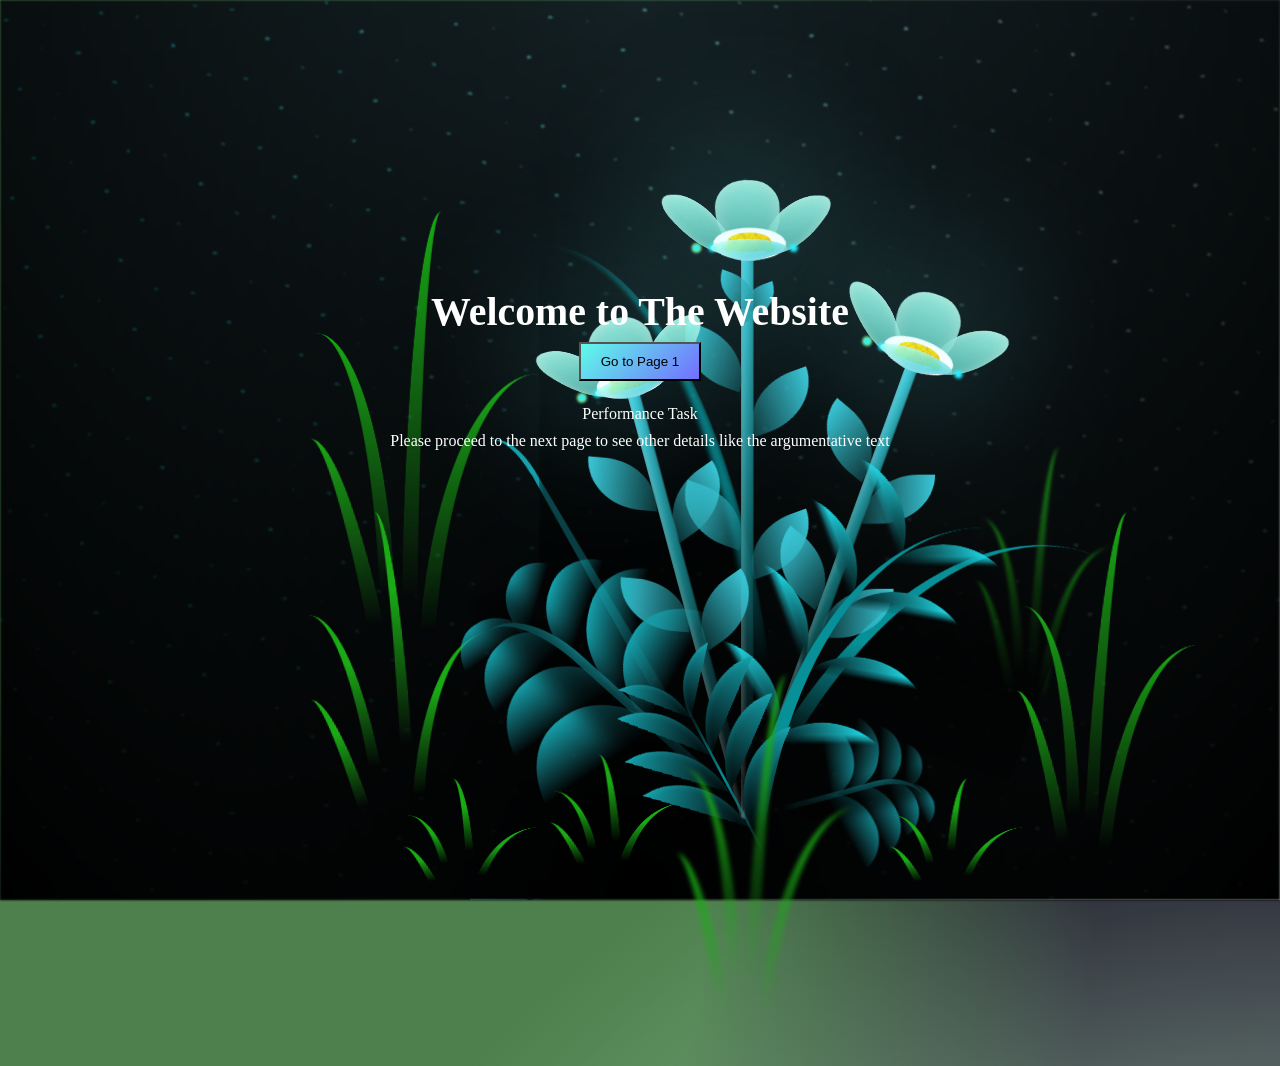
==== index.html @ 87267457 "Add files via upload" ====
<!DOCTYPE html>
<head>
    <title> Test 1 </title>
    <link rel="stylesheet" href="CSS FILE FOR Main Page (first).css">

    <link rel="stylesheet" href="Flower.css">
    <script src="Flower.js" defer></script>

    
    <a href="Test 1(Page 1).html" class="button">Go to Page</a>

    <style>
        body{
            background:
  radial-gradient(circle at 100% 100%, #9cc4a5 20%, transparent 70%),
    radial-gradient(circle at 0% 0%, #4d804d 45%, transparent 70%),
  linear-gradient(135deg, #0a0a0f 0%, #1a0a2e 100%);
        }
        
        
    </style>
</head>
<body> 
    class="not-loaded">
  <div class="night"></div>
  <div class="flowers">
    <div class="flower flower--1">
      <div class="flower__leafs flower__leafs--1">
        <div class="flower__leaf flower__leaf--1"></div>
        <div class="flower__leaf flower__leaf--2"></div>
        <div class="flower__leaf flower__leaf--3"></div>
        <div class="flower__leaf flower__leaf--4"></div>
        <div class="flower__white-circle"></div>

        <div class="flower__light flower__light--1"></div>
        <div class="flower__light flower__light--2"></div>
        <div class="flower__light flower__light--3"></div>
        <div class="flower__light flower__light--4"></div>
        <div class="flower__light flower__light--5"></div>
        <div class="flower__light flower__light--6"></div>
        <div class="flower__light flower__light--7"></div>
        <div class="flower__light flower__light--8"></div>

      </div>
      <div class="flower__line">
        <div class="flower__line__leaf flower__line__leaf--1"></div>
        <div class="flower__line__leaf flower__line__leaf--2"></div>
        <div class="flower__line__leaf flower__line__leaf--3"></div>
        <div class="flower__line__leaf flower__line__leaf--4"></div>
        <div class="flower__line__leaf flower__line__leaf--5"></div>
        <div class="flower__line__leaf flower__line__leaf--6"></div>
      </div>
    </div>

    <div class="flower flower--2">
      <div class="flower__leafs flower__leafs--2">
        <div class="flower__leaf flower__leaf--1"></div>
        <div class="flower__leaf flower__leaf--2"></div>
        <div class="flower__leaf flower__leaf--3"></div>
        <div class="flower__leaf flower__leaf--4"></div>
        <div class="flower__white-circle"></div>

        <div class="flower__light flower__light--1"></div>
        <div class="flower__light flower__light--2"></div>
        <div class="flower__light flower__light--3"></div>
        <div class="flower__light flower__light--4"></div>
        <div class="flower__light flower__light--5"></div>
        <div class="flower__light flower__light--6"></div>
        <div class="flower__light flower__light--7"></div>
        <div class="flower__light flower__light--8"></div>

      </div>
      <div class="flower__line">
        <div class="flower__line__leaf flower__line__leaf--1"></div>
        <div class="flower__line__leaf flower__line__leaf--2"></div>
        <div class="flower__line__leaf flower__line__leaf--3"></div>
        <div class="flower__line__leaf flower__line__leaf--4"></div>
      </div>
    </div>

    <div class="flower flower--3">
      <div class="flower__leafs flower__leafs--3">
        <div class="flower__leaf flower__leaf--1"></div>
        <div class="flower__leaf flower__leaf--2"></div>
        <div class="flower__leaf flower__leaf--3"></div>
        <div class="flower__leaf flower__leaf--4"></div>
        <div class="flower__white-circle"></div>

        <div class="flower__light flower__light--1"></div>
        <div class="flower__light flower__light--2"></div>
        <div class="flower__light flower__light--3"></div>
        <div class="flower__light flower__light--4"></div>
        <div class="flower__light flower__light--5"></div>
        <div class="flower__light flower__light--6"></div>
        <div class="flower__light flower__light--7"></div>
        <div class="flower__light flower__light--8"></div>

      </div>
      <div class="flower__line">
        <div class="flower__line__leaf flower__line__leaf--1"></div>
        <div class="flower__line__leaf flower__line__leaf--2"></div>
        <div class="flower__line__leaf flower__line__leaf--3"></div>
        <div class="flower__line__leaf flower__line__leaf--4"></div>
      </div>
    </div>

    <div class="grow-ans" style="--d:1.2s">
      <div class="flower__g-long">
        <div class="flower__g-long__top"></div>
        <div class="flower__g-long__bottom"></div>
      </div>
    </div>

    <div class="growing-grass">
      <div class="flower__grass flower__grass--1">
        <div class="flower__grass--top"></div>
        <div class="flower__grass--bottom"></div>
        <div class="flower__grass__leaf flower__grass__leaf--1"></div>
        <div class="flower__grass__leaf flower__grass__leaf--2"></div>
        <div class="flower__grass__leaf flower__grass__leaf--3"></div>
        <div class="flower__grass__leaf flower__grass__leaf--4"></div>
        <div class="flower__grass__leaf flower__grass__leaf--5"></div>
        <div class="flower__grass__leaf flower__grass__leaf--6"></div>
        <div class="flower__grass__leaf flower__grass__leaf--7"></div>
        <div class="flower__grass__leaf flower__grass__leaf--8"></div>
        <div class="flower__grass__overlay"></div>
      </div>
    </div>

    <div class="growing-grass">
      <div class="flower__grass flower__grass--2">
        <div class="flower__grass--top"></div>
        <div class="flower__grass--bottom"></div>
        <div class="flower__grass__leaf flower__grass__leaf--1"></div>
        <div class="flower__grass__leaf flower__grass__leaf--2"></div>
        <div class="flower__grass__leaf flower__grass__leaf--3"></div>
        <div class="flower__grass__leaf flower__grass__leaf--4"></div>
        <div class="flower__grass__leaf flower__grass__leaf--5"></div>
        <div class="flower__grass__leaf flower__grass__leaf--6"></div>
        <div class="flower__grass__leaf flower__grass__leaf--7"></div>
        <div class="flower__grass__leaf flower__grass__leaf--8"></div>
        <div class="flower__grass__overlay"></div>
      </div>
    </div>

    <div class="grow-ans" style="--d:2.4s">
      <div class="flower__g-right flower__g-right--1">
        <div class="leaf"></div>
      </div>
    </div>

    <div class="grow-ans" style="--d:2.8s">
      <div class="flower__g-right flower__g-right--2">
        <div class="leaf"></div>
      </div>
    </div>

    <div class="grow-ans" style="--d:2.8s">
      <div class="flower__g-front">
        <div class="flower__g-front__leaf-wrapper flower__g-front__leaf-wrapper--1">
          <div class="flower__g-front__leaf"></div>
        </div>
        <div class="flower__g-front__leaf-wrapper flower__g-front__leaf-wrapper--2">
          <div class="flower__g-front__leaf"></div>
        </div>
        <div class="flower__g-front__leaf-wrapper flower__g-front__leaf-wrapper--3">
          <div class="flower__g-front__leaf"></div>
        </div>
        <div class="flower__g-front__leaf-wrapper flower__g-front__leaf-wrapper--4">
          <div class="flower__g-front__leaf"></div>
        </div>
        <div class="flower__g-front__leaf-wrapper flower__g-front__leaf-wrapper--5">
          <div class="flower__g-front__leaf"></div>
        </div>
        <div class="flower__g-front__leaf-wrapper flower__g-front__leaf-wrapper--6">
          <div class="flower__g-front__leaf"></div>
        </div>
        <div class="flower__g-front__leaf-wrapper flower__g-front__leaf-wrapper--7">
          <div class="flower__g-front__leaf"></div>
        </div>
        <div class="flower__g-front__leaf-wrapper flower__g-front__leaf-wrapper--8">
          <div class="flower__g-front__leaf"></div>
        </div>
        <div class="flower__g-front__line"></div>
      </div>
    </div>

    <div class="grow-ans" style="--d:3.2s">
      <div class="flower__g-fr">
        <div class="leaf"></div>
        <div class="flower__g-fr__leaf flower__g-fr__leaf--1"></div>
        <div class="flower__g-fr__leaf flower__g-fr__leaf--2"></div>
        <div class="flower__g-fr__leaf flower__g-fr__leaf--3"></div>
        <div class="flower__g-fr__leaf flower__g-fr__leaf--4"></div>
        <div class="flower__g-fr__leaf flower__g-fr__leaf--5"></div>
        <div class="flower__g-fr__leaf flower__g-fr__leaf--6"></div>
        <div class="flower__g-fr__leaf flower__g-fr__leaf--7"></div>
        <div class="flower__g-fr__leaf flower__g-fr__leaf--8"></div>
      </div>
    </div>

    <div class="long-g long-g--0">
      <div class="grow-ans" style="--d:3s">
        <div class="leaf leaf--0"></div>
      </div>
      <div class="grow-ans" style="--d:2.2s">
        <div class="leaf leaf--1"></div>
      </div>
      <div class="grow-ans" style="--d:3.4s">
        <div class="leaf leaf--2"></div>
      </div>
      <div class="grow-ans" style="--d:3.6s">
        <div class="leaf leaf--3"></div>
      </div>
    </div>

    <div class="long-g long-g--1">
      <div class="grow-ans" style="--d:3.6s">
        <div class="leaf leaf--0"></div>
      </div>
      <div class="grow-ans" style="--d:3.8s">
        <div class="leaf leaf--1"></div>
      </div>
      <div class="grow-ans" style="--d:4s">
        <div class="leaf leaf--2"></div>
      </div>
      <div class="grow-ans" style="--d:4.2s">
        <div class="leaf leaf--3"></div>
      </div>
    </div>

    <div class="long-g long-g--2">
      <div class="grow-ans" style="--d:4s">
        <div class="leaf leaf--0"></div>
      </div>
      <div class="grow-ans" style="--d:4.2s">
        <div class="leaf leaf--1"></div>
      </div>
      <div class="grow-ans" style="--d:4.4s">
        <div class="leaf leaf--2"></div>
      </div>
      <div class="grow-ans" style="--d:4.6s">
        <div class="leaf leaf--3"></div>
      </div>
    </div>

    <div class="long-g long-g--3">
      <div class="grow-ans" style="--d:4s">
        <div class="leaf leaf--0"></div>
      </div>
      <div class="grow-ans" style="--d:4.2s">
        <div class="leaf leaf--1"></div>
      </div>
      <div class="grow-ans" style="--d:3s">
        <div class="leaf leaf--2"></div>
      </div>
      <div class="grow-ans" style="--d:3.6s">
        <div class="leaf leaf--3"></div>
      </div>
    </div>

    <div class="long-g long-g--4">
      <div class="grow-ans" style="--d:4s">
        <div class="leaf leaf--0"></div>
      </div>
      <div class="grow-ans" style="--d:4.2s">
        <div class="leaf leaf--1"></div>
      </div>
      <div class="grow-ans" style="--d:3s">
        <div class="leaf leaf--2"></div>
      </div>
      <div class="grow-ans" style="--d:3.6s">
        <div class="leaf leaf--3"></div>
      </div>
    </div>

    <div class="long-g long-g--5">
      <div class="grow-ans" style="--d:4s">
        <div class="leaf leaf--0"></div>
      </div>
      <div class="grow-ans" style="--d:4.2s">
        <div class="leaf leaf--1"></div>
      </div>
      <div class="grow-ans" style="--d:3s">
        <div class="leaf leaf--2"></div>
      </div>
      <div class="grow-ans" style="--d:3.6s">
        <div class="leaf leaf--3"></div>
      </div>
    </div>

    <div class="long-g long-g--6">
      <div class="grow-ans" style="--d:4.2s">
        <div class="leaf leaf--0"></div>
      </div>
      <div class="grow-ans" style="--d:4.4s">
        <div class="leaf leaf--1"></div>
      </div>
      <div class="grow-ans" style="--d:4.6s">
        <div class="leaf leaf--2"></div>
      </div>
      <div class="grow-ans" style="--d:4.8s">
        <div class="leaf leaf--3"></div>
      </div>
    </div>

    <div class="long-g long-g--7">
      <div class="grow-ans" style="--d:3s">
        <div class="leaf leaf--0"></div>
      </div>
      <div class="grow-ans" style="--d:3.2s">
        <div class="leaf leaf--1"></div>
      </div>
      <div class="grow-ans" style="--d:3.5s">
        <div class="leaf leaf--2"></div>
      </div>
      <div class="grow-ans" style="--d:3.6s">
        <div class="leaf leaf--3"></div>
      </div>
    </div>
  </div>
    
    <div class="fade-in-element1">
        <h5> Welcome to The Website </h5>
  
</div>

    <button class="button welcome-button" onclick="window.location.href='Test 1(Page 1).html';">Go to Page 1</button>
        <h7 class="heading2" ><p></p>Performance Task</h7>
        <h7 class="heading3" ><p> Please proceed to the next page to see other
          details like the argumentative text
        </p></h7>
    

</body>
</html>
---- CSS FILE FOR Main Page (first).css ----
.button{
        position: absolute;
        top: 1000%;
        right: 5.4%;

        animation: fadeup 1s ease-out forwards;

        
}

.button {
  background: linear-gradient(135deg, #5efce8 0%, #736efe 100%);
  position: relative;
  overflow: visible;
  transition: all 0.3s ease;
}

.button::before,
.button::after {
  content: '';
  position: absolute;
  top: 50%;
  left: 50%;
  width: 100%;
  height: 100%;
  border: 3px solid #5efce8;
  border-radius: 8px;
  transform: translate(-50%, -50%);
  opacity: 0;
}

.button:hover {
  transform: scale(1.05);
  box-shadow: 
    0 0 25px rgba(115, 110, 254, 0.6),
    0 0 45px rgba(94, 252, 232, 0.4);
}

.button:hover::before {
  animation: ring-expand 1.5s ease-out infinite;
}

.button:hover::after {
  animation: ring-expand 1.5s ease-out 0.5s infinite;
}

@keyframes ring-expand {
  0% {
    transform: translate(-50%, -50%) scale(1);
    opacity: 0.8;
  }
  100% {
    transform: translate(-50%, -50%) scale(1.6);
    opacity: 0;
  }
}

@keyframes fadeup {
        from {
                opacity: 0;
                transform: translateY(20px);
        }
        to {
                opacity: 1;
                transform: translateY(0);
        }
}

        
        to {
                opacity: 1;

}




.fade-in-element1{
        color: white;

        position: absolute;
        top: 32%;
        left: 0;
        right: 0;
        width: max-content;
        margin: 0 auto;
        font-size: xxx-large;

}



.fade-in-element1{
        animation: fadeup 1s ease-out forwards;
}

@keyframes fadeup {
        from {
                opacity: 0;
                transform: translateY(20px);
        }
        to {
                opacity: 1;
                transform: translateY(0);
        }
}

        
        to {
                opacity: 1;
        }





.heading2{
        color: white;
       position: absolute;
        top: 45%;
        left: 0;
        right: 0;
        width: max-content;
        margin: 0 auto;
 

        animation: fadeup 1s ease-out forwards;
}

@keyframes fadeup {
        from {
                opacity: 0;
                transform: translateY(20px);
        }
        to {
                opacity: 1;
                transform: translateY(0);
        }
}

        
        to {
                opacity: 1;
}

.welcome-button{
        position: absolute;
        top: 38%;
        left: 0;
        right: 0;
        width: max-content;
        margin: 0 auto;
        padding: 10px 20px;
}

.heading3{
        color: white;
       position: absolute;
        top: 48%;
        left: 0;
        right: 0;
        width: max-content;
        margin: 0 auto;
 

        animation: fadeup 1s ease-out forwards;
}

@keyframes fadeup {
        from {
                opacity: 0;
                transform: translateY(20px);
        }
        to {
                opacity: 1;
                transform: translateY(0);
        }
}

        
        to {
                opacity: 1;
}
---- Flower.css ----
﻿*,
*::after,
*::before {
  padding: 0;
  margin: 0;
  box-sizing: border-box;
}

:root {
  --dark-color: #000;
}

body {
  display: flex;
  align-items: flex-end;
  justify-content: center;
  min-height: 100vh;
  background-color: var(--dark-color);
  overflow: hidden;
  perspective: 1000px;
}

.night {
  position: fixed;
  left: 50%;
  top: 0;
  transform: translateX(-50%);
  width: 100%;
  height: 100%;
  filter: blur(0.1vmin);
  background-image: radial-gradient(ellipse at top, transparent 0%, var(--dark-color)), radial-gradient(ellipse at bottom, var(--dark-color), rgba(145, 233, 255, 0.2)), repeating-linear-gradient(220deg, rgb(0, 0, 0) 0px, rgb(0, 0, 0) 19px, transparent 19px, transparent 22px), repeating-linear-gradient(189deg, rgb(0, 0, 0) 0px, rgb(0, 0, 0) 19px, transparent 19px, transparent 22px), repeating-linear-gradient(148deg, rgb(0, 0, 0) 0px, rgb(0, 0, 0) 19px, transparent 19px, transparent 22px), linear-gradient(90deg, rgb(0, 255, 250), rgb(240, 240, 240));
}

.flowers {
  position: relative;
  transform: scale(0.9);
}

.flower {
  position: absolute;
  bottom: 10vmin;
  transform-origin: bottom center;
  z-index: 10;
  --fl-speed: 0.8s;
}
.flower--1 {
  animation: moving-flower-1 4s linear infinite;
}
.flower--1 .flower__line {
  height: 70vmin;
  animation-delay: 0.3s;
}
.flower--1 .flower__line__leaf--1 {
  animation: blooming-leaf-right var(--fl-speed) 1.6s backwards;
}
.flower--1 .flower__line__leaf--2 {
  animation: blooming-leaf-right var(--fl-speed) 1.4s backwards;
}
.flower--1 .flower__line__leaf--3 {
  animation: blooming-leaf-left var(--fl-speed) 1.2s backwards;
}
.flower--1 .flower__line__leaf--4 {
  animation: blooming-leaf-left var(--fl-speed) 1s backwards;
}
.flower--1 .flower__line__leaf--5 {
  animation: blooming-leaf-right var(--fl-speed) 1.8s backwards;
}
.flower--1 .flower__line__leaf--6 {
  animation: blooming-leaf-left var(--fl-speed) 2s backwards;
}
.flower--2 {
  left: 50%;
  transform: rotate(20deg);
  animation: moving-flower-2 4s linear infinite;
}
.flower--2 .flower__line {
  height: 60vmin;
  animation-delay: 0.6s;
}
.flower--2 .flower__line__leaf--1 {
  animation: blooming-leaf-right var(--fl-speed) 1.9s backwards;
}
.flower--2 .flower__line__leaf--2 {
  animation: blooming-leaf-right var(--fl-speed) 1.7s backwards;
}
.flower--2 .flower__line__leaf--3 {
  animation: blooming-leaf-left var(--fl-speed) 1.5s backwards;
}
.flower--2 .flower__line__leaf--4 {
  animation: blooming-leaf-left var(--fl-speed) 1.3s backwards;
}
.flower--3 {
  left: 50%;
  transform: rotate(-15deg);
  animation: moving-flower-3 4s linear infinite;
}
.flower--3 .flower__line {
  animation-delay: 0.9s;
}
.flower--3 .flower__line__leaf--1 {
  animation: blooming-leaf-right var(--fl-speed) 2.5s backwards;
}
.flower--3 .flower__line__leaf--2 {
  animation: blooming-leaf-right var(--fl-speed) 2.3s backwards;
}
.flower--3 .flower__line__leaf--3 {
  animation: blooming-leaf-left var(--fl-speed) 2.1s backwards;
}
.flower--3 .flower__line__leaf--4 {
  animation: blooming-leaf-left var(--fl-speed) 1.9s backwards;
}
.flower__leafs {
  position: relative;
  animation: blooming-flower 2s backwards;
}
.flower__leafs--1 {
  animation-delay: 1.1s;
}
.flower__leafs--2 {
  animation-delay: 1.4s;
}
.flower__leafs--3 {
  animation-delay: 1.7s;
}
.flower__leafs::after {
  content: "";
  position: absolute;
  left: 0;
  top: 0;
  transform: translate(-50%, -100%);
  width: 8vmin;
  height: 8vmin;
  background-color: #6bf0ff;
  filter: blur(10vmin);
}
.flower__leaf {
  position: absolute;
  bottom: 0;
  left: 50%;
  width: 8vmin;
  height: 11vmin;
  border-radius: 51% 49% 47% 53%/44% 45% 55% 69%;
  background-color: #a7ffee;
  background-image: linear-gradient(to top, #54b8aa, #a7ffee);
  transform-origin: bottom center;
  opacity: 0.9;
  box-shadow: inset 0 0 2vmin rgba(255, 255, 255, 0.5);
}
.flower__leaf--1 {
  transform: translate(-10%, 1%) rotateY(40deg) rotateX(-50deg);
}
.flower__leaf--2 {
  transform: translate(-50%, -4%) rotateX(40deg);
}
.flower__leaf--3 {
  transform: translate(-90%, 0%) rotateY(45deg) rotateX(50deg);
}
.flower__leaf--4 {
  width: 8vmin;
  height: 8vmin;
  transform-origin: bottom left;
  border-radius: 4vmin 10vmin 4vmin 4vmin;
  transform: translate(-0%, 18%) rotateX(70deg) rotate(-43deg);
  background-image: linear-gradient(to top, #39c6d6, #a7ffee);
  z-index: 1;
  opacity: 0.8;
}
.flower__white-circle {
  position: absolute;
  left: -3.5vmin;
  top: -3vmin;
  width: 9vmin;
  height: 4vmin;
  border-radius: 50%;
  background-color: #fff;
}
.flower__white-circle::after {
  content: "";
  position: absolute;
  left: 50%;
  top: 45%;
  transform: translate(-50%, -50%);
  width: 60%;
  height: 60%;
  border-radius: inherit;
  background-image: repeating-linear-gradient(135deg, rgba(0, 0, 0, 0.03) 0px, rgba(0, 0, 0, 0.03) 1px, transparent 1px, transparent 12px), repeating-linear-gradient(45deg, rgba(0, 0, 0, 0.03) 0px, rgba(0, 0, 0, 0.03) 1px, transparent 1px, transparent 12px), repeating-linear-gradient(67.5deg, rgba(0, 0, 0, 0.03) 0px, rgba(0, 0, 0, 0.03) 1px, transparent 1px, transparent 12px), repeating-linear-gradient(135deg, rgba(0, 0, 0, 0.03) 0px, rgba(0, 0, 0, 0.03) 1px, transparent 1px, transparent 12px), repeating-linear-gradient(45deg, rgba(0, 0, 0, 0.03) 0px, rgba(0, 0, 0, 0.03) 1px, transparent 1px, transparent 12px), repeating-linear-gradient(112.5deg, rgba(0, 0, 0, 0.03) 0px, rgba(0, 0, 0, 0.03) 1px, transparent 1px, transparent 12px), repeating-linear-gradient(112.5deg, rgba(0, 0, 0, 0.03) 0px, rgba(0, 0, 0, 0.03) 1px, transparent 1px, transparent 12px), repeating-linear-gradient(45deg, rgba(0, 0, 0, 0.03) 0px, rgba(0, 0, 0, 0.03) 1px, transparent 1px, transparent 12px), repeating-linear-gradient(22.5deg, rgba(0, 0, 0, 0.03) 0px, rgba(0, 0, 0, 0.03) 1px, transparent 1px, transparent 12px), repeating-linear-gradient(45deg, rgba(0, 0, 0, 0.03) 0px, rgba(0, 0, 0, 0.03) 1px, transparent 1px, transparent 12px), repeating-linear-gradient(22.5deg, rgba(0, 0, 0, 0.03) 0px, rgba(0, 0, 0, 0.03) 1px, transparent 1px, transparent 12px), repeating-linear-gradient(135deg, rgba(0, 0, 0, 0.03) 0px, rgba(0, 0, 0, 0.03) 1px, transparent 1px, transparent 12px), repeating-linear-gradient(157.5deg, rgba(0, 0, 0, 0.03) 0px, rgba(0, 0, 0, 0.03) 1px, transparent 1px, transparent 12px), repeating-linear-gradient(67.5deg, rgba(0, 0, 0, 0.03) 0px, rgba(0, 0, 0, 0.03) 1px, transparent 1px, transparent 12px), repeating-linear-gradient(67.5deg, rgba(0, 0, 0, 0.03) 0px, rgba(0, 0, 0, 0.03) 1px, transparent 1px, transparent 12px), linear-gradient(90deg, rgb(255, 235, 18), rgb(255, 206, 0));
}
.flower__line {
  height: 55vmin;
  width: 1.5vmin;
  background-image: linear-gradient(to left, rgba(0, 0, 0, 0.2), transparent, rgba(255, 255, 255, 0.2)), linear-gradient(to top, transparent 10%, #14757a, #39c6d6);
  box-shadow: inset 0 0 2px rgba(0, 0, 0, 0.5);
  animation: grow-flower-tree 4s backwards;
}
.flower__line__leaf {
  --w: 7vmin;
  --h: calc(var(--w) + 2vmin);
  position: absolute;
  top: 20%;
  left: 90%;
  width: var(--w);
  height: var(--h);
  border-top-right-radius: var(--h);
  border-bottom-left-radius: var(--h);
  background-image: linear-gradient(to top, rgba(20, 117, 122, 0.4), #39c6d6);
}
.flower__line__leaf--1 {
  transform: rotate(70deg) rotateY(30deg);
}
.flower__line__leaf--2 {
  top: 45%;
  transform: rotate(70deg) rotateY(30deg);
}
.flower__line__leaf--3, .flower__line__leaf--4, .flower__line__leaf--6 {
  border-top-right-radius: 0;
  border-bottom-left-radius: 0;
  border-top-left-radius: var(--h);
  border-bottom-right-radius: var(--h);
  left: -460%;
  top: 12%;
  transform: rotate(-70deg) rotateY(30deg);
}
.flower__line__leaf--4 {
  top: 40%;
}
.flower__line__leaf--5 {
  top: 0;
  transform-origin: left;
  transform: rotate(70deg) rotateY(30deg) scale(0.6);
}
.flower__line__leaf--6 {
  top: -2%;
  left: -450%;
  transform-origin: right;
  transform: rotate(-70deg) rotateY(30deg) scale(0.6);
}
.flower__light {
  position: absolute;
  bottom: 0vmin;
  width: 1vmin;
  height: 1vmin;
  background-color: rgb(255, 251, 0);
  border-radius: 50%;
  filter: blur(0.2vmin);
  animation: light-ans 4s linear infinite backwards;
}
.flower__light:nth-child(odd) {
  background-color: #23f0ff;
}
.flower__light--1 {
  left: -2vmin;
  animation-delay: 1s;
}
.flower__light--2 {
  left: 3vmin;
  animation-delay: 0.5s;
}
.flower__light--3 {
  left: -6vmin;
  animation-delay: 0.3s;
}
.flower__light--4 {
  left: 6vmin;
  animation-delay: 0.9s;
}
.flower__light--5 {
  left: -1vmin;
  animation-delay: 1.5s;
}
.flower__light--6 {
  left: -4vmin;
  animation-delay: 3s;
}
.flower__light--7 {
  left: 3vmin;
  animation-delay: 2s;
}
.flower__light--8 {
  left: -6vmin;
  animation-delay: 3.5s;
}
.flower__grass {
  --c: #159faa;
  --line-w: 1.5vmin;
  position: absolute;
  bottom: 12vmin;
  left: -7vmin;
  display: flex;
  flex-direction: column;
  align-items: flex-end;
  z-index: 20;
  transform-origin: bottom center;
  transform: rotate(-48deg) rotateY(40deg);
}
.flower__grass--1 {
  animation: moving-grass 2s linear infinite;
}
.flower__grass--2 {
  left: 2vmin;
  bottom: 10vmin;
  transform: scale(0.5) rotate(75deg) rotateX(10deg) rotateY(-200deg);
  opacity: 0.8;
  z-index: 0;
  animation: moving-grass--2 1.5s linear infinite;
}
.flower__grass--top {
  width: 7vmin;
  height: 10vmin;
  border-top-right-radius: 100%;
  border-right: var(--line-w) solid var(--c);
  transform-origin: bottom center;
  transform: rotate(-2deg);
}
.flower__grass--bottom {
  margin-top: -2px;
  width: var(--line-w);
  height: 25vmin;
  background-image: linear-gradient(to top, transparent, var(--c));
}
.flower__grass__leaf {
  --size: 10vmin;
  position: absolute;
  width: calc(var(--size) * 2.1);
  height: var(--size);
  border-top-left-radius: var(--size);
  border-top-right-radius: var(--size);
  background-image: linear-gradient(to top, transparent, transparent 30%, var(--c));
  z-index: 100;
  --speed-leaf: 2s;
}
.flower__grass__leaf--1 {
  top: -6%;
  left: 30%;
  --size: 6vmin;
  transform: rotate(-20deg);
  animation: growing-grass-ans--1 var(--speed-leaf) 2.6s backwards;
}
@keyframes growing-grass-ans--1 {
  0% {
    transform-origin: bottom left;
    transform: rotate(-20deg) scale(0);
  }
}
.flower__grass__leaf--2 {
  top: -5%;
  left: -110%;
  --size: 6vmin;
  transform: rotate(10deg);
  animation: growing-grass-ans--2 var(--speed-leaf) 2.4s linear backwards;
}
@keyframes growing-grass-ans--2 {
  0% {
    transform-origin: bottom right;
    transform: rotate(10deg) scale(0);
  }
}
.flower__grass__leaf--3 {
  top: 5%;
  left: 60%;
  --size: 8vmin;
  transform: rotate(-18deg) rotateX(-20deg);
  animation: growing-grass-ans--3 var(--speed-leaf) 2.2s linear backwards;
}
@keyframes growing-grass-ans--3 {
  0% {
    transform-origin: bottom left;
    transform: rotate(-18deg) rotateX(-20deg) scale(0);
  }
}
.flower__grass__leaf--4 {
  top: 6%;
  left: -135%;
  --size: 8vmin;
  transform: rotate(2deg);
  animation: growing-grass-ans--4 var(--speed-leaf) 2s linear backwards;
}
@keyframes growing-grass-ans--4 {
  0% {
    transform-origin: bottom right;
    transform: rotate(2deg) scale(0);
  }
}
.flower__grass__leaf--5 {
  top: 20%;
  left: 60%;
  --size: 10vmin;
  transform: rotate(-24deg) rotateX(-20deg);
  animation: growing-grass-ans--5 var(--speed-leaf) 1.8s linear backwards;
}
@keyframes growing-grass-ans--5 {
  0% {
    transform-origin: bottom left;
    transform: rotate(-24deg) rotateX(-20deg) scale(0);
  }
}
.flower__grass__leaf--6 {
  top: 22%;
  left: -180%;
  --size: 10vmin;
  transform: rotate(10deg);
  animation: growing-grass-ans--6 var(--speed-leaf) 1.6s linear backwards;
}
@keyframes growing-grass-ans--6 {
  0% {
    transform-origin: bottom right;
    transform: rotate(10deg) scale(0);
  }
}
.flower__grass__leaf--7 {
  top: 39%;
  left: 70%;
  --size: 10vmin;
  transform: rotate(-10deg);
  animation: growing-grass-ans--7 var(--speed-leaf) 1.4s linear backwards;
}
@keyframes growing-grass-ans--7 {
  0% {
    transform-origin: bottom left;
    transform: rotate(-10deg) scale(0);
  }
}
.flower__grass__leaf--8 {
  top: 40%;
  left: -215%;
  --size: 11vmin;
  transform: rotate(10deg);
  animation: growing-grass-ans--8 var(--speed-leaf) 1.2s linear backwards;
}
@keyframes growing-grass-ans--8 {
  0% {
    transform-origin: bottom right;
    transform: rotate(10deg) scale(0);
  }
}
.flower__grass__overlay {
  position: absolute;
  top: -10%;
  right: 0%;
  width: 100%;
  height: 100%;
  background-color: rgba(0, 0, 0, 0.6);
  filter: blur(1.5vmin);
  z-index: 100;
}
.flower__g-long {
  --w: 2vmin;
  --h: 6vmin;
  --c: #159faa;
  position: absolute;
  bottom: 10vmin;
  left: -3vmin;
  transform-origin: bottom center;
  transform: rotate(-30deg) rotateY(-20deg);
  display: flex;
  flex-direction: column;
  align-items: flex-end;
  animation: flower-g-long-ans 3s linear infinite;
}
@keyframes flower-g-long-ans {
  0%, 100% {
    transform: rotate(-30deg) rotateY(-20deg);
  }
  50% {
    transform: rotate(-32deg) rotateY(-20deg);
  }
}
.flower__g-long__top {
  top: calc(var(--h) * -1);
  width: calc(var(--w) + 1vmin);
  height: var(--h);
  border-top-right-radius: 100%;
  border-right: 0.7vmin solid var(--c);
  transform: translate(-0.7vmin, 1vmin);
}
.flower__g-long__bottom {
  width: var(--w);
  height: 50vmin;
  transform-origin: bottom center;
  background-image: linear-gradient(to top, transparent 30%, var(--c));
  box-shadow: inset 0 0 2px rgba(0, 0, 0, 0.5);
  clip-path: polygon(35% 0, 65% 1%, 100% 100%, 0% 100%);
}
.flower__g-right {
  position: absolute;
  bottom: 6vmin;
  left: -2vmin;
  transform-origin: bottom left;
  transform: rotate(20deg);
}
.flower__g-right .leaf {
  width: 30vmin;
  height: 50vmin;
  border-top-left-radius: 100%;
  border-left: 2vmin solid #079097;
  background-image: linear-gradient(to bottom, transparent, var(--dark-color) 60%);
  mask-image: linear-gradient(to top, transparent 30%, #079097 60%);
  -webkit-mask-image: linear-gradient(to top, transparent 30%, #079097 60%);
}
.flower__g-right--1 {
  animation: flower-g-right-ans 2.5s linear infinite;
}
.flower__g-right--2 {
  left: 5vmin;
  transform: rotateY(-180deg);
  animation: flower-g-right-ans--2 3s linear infinite;
}
.flower__g-right--2 .leaf {
  height: 75vmin;
  filter: blur(0.3vmin);
  opacity: 0.8;
}
@keyframes flower-g-right-ans {
  0%, 100% {
    transform: rotate(20deg);
  }
  50% {
    transform: rotate(24deg) rotateX(-20deg);
  }
}
@keyframes flower-g-right-ans--2 {
  0%, 100% {
    transform: rotateY(-180deg) rotate(0deg) rotateX(-20deg);
  }
  50% {
    transform: rotateY(-180deg) rotate(6deg) rotateX(-20deg);
  }
}
.flower__g-front {
  position: absolute;
  bottom: 6vmin;
  left: 2.5vmin;
  z-index: 100;
  transform-origin: bottom center;
  transform: rotate(-28deg) rotateY(30deg) scale(1.04);
  animation: flower__g-front-ans 2s linear infinite;
}
@keyframes flower__g-front-ans {
  0%, 100% {
    transform: rotate(-28deg) rotateY(30deg) scale(1.04);
  }
  50% {
    transform: rotate(-35deg) rotateY(40deg) scale(1.04);
  }
}
.flower__g-front__line {
  width: 0.3vmin;
  height: 20vmin;
  background-image: linear-gradient(to top, transparent, #079097, transparent 100%);
  position: relative;
}
.flower__g-front__leaf-wrapper {
  position: absolute;
  top: 0;
  left: 0;
  transform-origin: bottom left;
  transform: rotate(10deg);
}
.flower__g-front__leaf-wrapper:nth-child(even) {
  left: 0vmin;
  transform: rotateY(-180deg) rotate(5deg);
  animation: flower__g-front__leaf-left-ans 1s ease-in backwards;
}
.flower__g-front__leaf-wrapper:nth-child(odd) {
  animation: flower__g-front__leaf-ans 1s ease-in backwards;
}
.flower__g-front__leaf-wrapper--1 {
  top: -8vmin;
  transform: scale(0.7);
  animation: flower__g-front__leaf-ans 1s 5.5s ease-in backwards !important;
}
.flower__g-front__leaf-wrapper--2 {
  top: -8vmin;
  transform: rotateY(-180deg) scale(0.7) !important;
  animation: flower__g-front__leaf-left-ans-2 1s 4.6s ease-in backwards !important;
}
.flower__g-front__leaf-wrapper--3 {
  top: -3vmin;
  animation: flower__g-front__leaf-ans 1s 4.6s ease-in backwards;
}
.flower__g-front__leaf-wrapper--4 {
  top: -3vmin;
  transform: rotateY(-180deg) scale(0.9) !important;
  animation: flower__g-front__leaf-left-ans-2 1s 4.6s ease-in backwards !important;
}
@keyframes flower__g-front__leaf-left-ans-2 {
  0% {
    transform: rotateY(-180deg) scale(0);
  }
}
.flower__g-front__leaf-wrapper--5, .flower__g-front__leaf-wrapper--6 {
  top: 2vmin;
}
.flower__g-front__leaf-wrapper--7, .flower__g-front__leaf-wrapper--8 {
  top: 6.5vmin;
}
.flower__g-front__leaf-wrapper--2 {
  animation-delay: 5.2s !important;
}
.flower__g-front__leaf-wrapper--3 {
  animation-delay: 4.9s !important;
}
.flower__g-front__leaf-wrapper--5 {
  animation-delay: 4.3s !important;
}
.flower__g-front__leaf-wrapper--6 {
  animation-delay: 4.1s !important;
}
.flower__g-front__leaf-wrapper--7 {
  animation-delay: 3.8s !important;
}
.flower__g-front__leaf-wrapper--8 {
  animation-delay: 3.5s !important;
}
@keyframes flower__g-front__leaf-ans {
  0% {
    transform: rotate(10deg) scale(0);
  }
}
@keyframes flower__g-front__leaf-left-ans {
  0% {
    transform: rotateY(-180deg) rotate(5deg) scale(0);
  }
}
.flower__g-front__leaf {
  width: 10vmin;
  height: 10vmin;
  border-radius: 100% 0% 0% 100%/100% 100% 0% 0%;
  box-shadow: inset 0 2px 1vmin hsla(184, 97%, 58%, 0.2);
  background-image: linear-gradient(to bottom left, transparent, var(--dark-color)), linear-gradient(to bottom right, #159faa 50%, transparent 50%, transparent);
  -webkit-mask-image: linear-gradient(to bottom right, #159faa 50%, transparent 50%, transparent);
  mask-image: linear-gradient(to bottom right, #159faa 50%, transparent 50%, transparent);
}
.flower__g-fr {
  position: absolute;
  bottom: -4vmin;
  left: vmin;
  transform-origin: bottom left;
  z-index: 10;
  animation: flower__g-fr-ans 2s linear infinite;
}
@keyframes flower__g-fr-ans {
  0%, 100% {
    transform: rotate(2deg);
  }
  50% {
    transform: rotate(4deg);
  }
}
.flower__g-fr .leaf {
  width: 30vmin;
  height: 50vmin;
  border-top-left-radius: 100%;
  border-left: 2vmin solid #079097;
  mask-image: linear-gradient(to top, transparent 25%, #079097 50%);
  -webkit-mask-image: linear-gradient(to top, transparent 25%, #079097 50%);
  position: relative;
  z-index: 1;
}
.flower__g-fr__leaf {
  position: absolute;
  top: 0;
  left: 0;
  width: 10vmin;
  height: 10vmin;
  border-radius: 100% 0% 0% 100%/100% 100% 0% 0%;
  box-shadow: inset 0 2px 1vmin hsla(184, 97%, 58%, 0.2);
  background-image: linear-gradient(to bottom left, transparent, var(--dark-color) 98%), linear-gradient(to bottom right, #23f0ff 45%, transparent 50%, transparent);
  mask-image: linear-gradient(135deg, #159faa 40%, transparent 50%, transparent);
  -webkit-mask-image: linear-gradient(135deg, #159faa 40%, transparent 50%, transparent);
}
.flower__g-fr__leaf--1 {
  left: 20vmin;
  transform: rotate(45deg);
  animation: flower__g-fr-leaft-ans-1 0.5s 5.2s linear backwards;
}
@keyframes flower__g-fr-leaft-ans-1 {
  0% {
    transform-origin: left;
    transform: rotate(45deg) scale(0);
  }
}
.flower__g-fr__leaf--2 {
  left: 12vmin;
  top: -7vmin;
  transform: rotate(25deg) rotateY(-180deg);
  animation: flower__g-fr-leaft-ans-6 0.5s 5s linear backwards;
}
.flower__g-fr__leaf--3 {
  left: 15vmin;
  top: 6vmin;
  transform: rotate(55deg);
  animation: flower__g-fr-leaft-ans-5 0.5s 4.8s linear backwards;
}
.flower__g-fr__leaf--4 {
  left: 6vmin;
  top: -2vmin;
  transform: rotate(25deg) rotateY(-180deg);
  animation: flower__g-fr-leaft-ans-6 0.5s 4.6s linear backwards;
}
.flower__g-fr__leaf--5 {
  left: 10vmin;
  top: 14vmin;
  transform: rotate(55deg);
  animation: flower__g-fr-leaft-ans-5 0.5s 4.4s linear backwards;
}
@keyframes flower__g-fr-leaft-ans-5 {
  0% {
    transform-origin: left;
    transform: rotate(55deg) scale(0);
  }
}
.flower__g-fr__leaf--6 {
  left: 0vmin;
  top: 6vmin;
  transform: rotate(25deg) rotateY(-180deg);
  animation: flower__g-fr-leaft-ans-6 0.5s 4.2s linear backwards;
}
@keyframes flower__g-fr-leaft-ans-6 {
  0% {
    transform-origin: right;
    transform: rotate(25deg) rotateY(-180deg) scale(0);
  }
}
.flower__g-fr__leaf--7 {
  left: 5vmin;
  top: 22vmin;
  transform: rotate(45deg);
  animation: flower__g-fr-leaft-ans-7 0.5s 4s linear backwards;
}
@keyframes flower__g-fr-leaft-ans-7 {
  0% {
    transform-origin: left;
    transform: rotate(45deg) scale(0);
  }
}
.flower__g-fr__leaf--8 {
  left: -4vmin;
  top: 15vmin;
  transform: rotate(15deg) rotateY(-180deg);
  animation: flower__g-fr-leaft-ans-8 0.5s 3.8s linear backwards;
}
@keyframes flower__g-fr-leaft-ans-8 {
  0% {
    transform-origin: right;
    transform: rotate(15deg) rotateY(-180deg) scale(0);
  }
}

.long-g {
  position: absolute;
  bottom: 25vmin;
  left: -42vmin;
  transform-origin: bottom left;
}
.long-g--1 {
  bottom: 0vmin;
  transform: scale(0.8) rotate(-5deg);
}
.long-g--1 .leaf {
  mask-image: linear-gradient(to top, transparent 40%, #079097 80%) !important;
  -webkit-mask-image: linear-gradient(to top, transparent 40%, #079097 80%) !important;
}
.long-g--1 .leaf--1 {
  --w: 5vmin;
  --h: 60vmin;
  left: -2vmin;
  transform: rotate(3deg) rotateY(-180deg);
}
.long-g--2, .long-g--3 {
  bottom: -3vmin;
  left: -35vmin;
  transform-origin: center;
  transform: scale(0.6) rotateX(60deg);
}
.long-g--2 .leaf, .long-g--3 .leaf {
  mask-image: linear-gradient(to top, transparent 50%, #079097 80%) !important;
  -webkit-mask-image: linear-gradient(to top, transparent 50%, #079097 80%) !important;
}
.long-g--2 .leaf--1, .long-g--3 .leaf--1 {
  left: -1vmin;
  transform: rotateY(-180deg);
}
.long-g--3 {
  left: -17vmin;
  bottom: 0vmin;
}
.long-g--3 .leaf {
  mask-image: linear-gradient(to top, transparent 40%, #079097 80%) !important;
  -webkit-mask-image: linear-gradient(to top, transparent 40%, #079097 80%) !important;
}
.long-g--4 {
  left: 25vmin;
  bottom: -3vmin;
  transform-origin: center;
  transform: scale(0.6) rotateX(60deg);
}
.long-g--4 .leaf {
  mask-image: linear-gradient(to top, transparent 50%, #079097 80%) !important;
  -webkit-mask-image: linear-gradient(to top, transparent 50%, #079097 80%) !important;
}
.long-g--5 {
  left: 42vmin;
  bottom: 0vmin;
  transform: scale(0.8) rotate(2deg);
}
.long-g--6 {
  left: 0vmin;
  bottom: -20vmin;
  z-index: 100;
  filter: blur(0.3vmin);
  transform: scale(0.8) rotate(2deg);
}
.long-g--7 {
  left: 35vmin;
  bottom: 20vmin;
  z-index: -1;
  filter: blur(0.3vmin);
  transform: scale(0.6) rotate(2deg);
  opacity: 0.7;
}
.long-g .leaf {
  --w: 15vmin;
  --h: 40vmin;
  --c: #1aaa15;
  position: absolute;
  bottom: 0;
  width: var(--w);
  height: var(--h);
  border-top-left-radius: 100%;
  border-left: 2vmin solid var(--c);
  mask-image: linear-gradient(to top, transparent 20%, var(--dark-color));
  -webkit-mask-image: linear-gradient(to top, transparent 20%, var(--dark-color));
  transform-origin: bottom center;
}
.long-g .leaf--0 {
  left: 2vmin;
  animation: leaf-ans-1 4s linear infinite;
}
.long-g .leaf--1 {
  --w: 5vmin;
  --h: 60vmin;
  animation: leaf-ans-1 4s linear infinite;
}
.long-g .leaf--2 {
  --w: 10vmin;
  --h: 40vmin;
  left: -0.5vmin;
  bottom: 5vmin;
  transform-origin: bottom left;
  transform: rotateY(-180deg);
  animation: leaf-ans-2 3s linear infinite;
}
.long-g .leaf--3 {
  --w: 5vmin;
  --h: 30vmin;
  left: -1vmin;
  bottom: 3.2vmin;
  transform-origin: bottom left;
  transform: rotate(-10deg) rotateY(-180deg);
  animation: leaf-ans-3 3s linear infinite;
}

@keyframes leaf-ans-1 {
  0%, 100% {
    transform: rotate(-5deg) scale(1);
  }
  50% {
    transform: rotate(5deg) scale(1.1);
  }
}
@keyframes leaf-ans-2 {
  0%, 100% {
    transform: rotateY(-180deg) rotate(5deg);
  }
  50% {
    transform: rotateY(-180deg) rotate(0deg) scale(1.1);
  }
}
@keyframes leaf-ans-3 {
  0%, 100% {
    transform: rotate(-10deg) rotateY(-180deg);
  }
  50% {
    transform: rotate(-20deg) rotateY(-180deg);
  }
}
.grow-ans {
  animation: grow-ans 2s var(--d) backwards;
}

@keyframes grow-ans {
  0% {
    transform: scale(0);
    opacity: 0;
  }
}
@keyframes light-ans {
  0% {
    opacity: 0;
    transform: translateY(0vmin);
  }
  25% {
    opacity: 1;
    transform: translateY(-5vmin) translateX(-2vmin);
  }
  50% {
    opacity: 1;
    transform: translateY(-15vmin) translateX(2vmin);
    filter: blur(0.2vmin);
  }
  75% {
    transform: translateY(-20vmin) translateX(-2vmin);
    filter: blur(0.2vmin);
  }
  100% {
    transform: translateY(-30vmin);
    opacity: 0;
    filter: blur(1vmin);
  }
}
@keyframes moving-flower-1 {
  0%, 100% {
    transform: rotate(2deg);
  }
  50% {
    transform: rotate(-2deg);
  }
}
@keyframes moving-flower-2 {
  0%, 100% {
    transform: rotate(18deg);
  }
  50% {
    transform: rotate(14deg);
  }
}
@keyframes moving-flower-3 {
  0%, 100% {
    transform: rotate(-18deg);
  }
  50% {
    transform: rotate(-20deg) rotateY(-10deg);
  }
}
@keyframes blooming-leaf-right {
  0% {
    transform-origin: left;
    transform: rotate(70deg) rotateY(30deg) scale(0);
  }
}
@keyframes blooming-leaf-left {
  0% {
    transform-origin: right;
    transform: rotate(-70deg) rotateY(30deg) scale(0);
  }
}
@keyframes grow-flower-tree {
  0% {
    height: 0;
    border-radius: 1vmin;
  }
}
@keyframes blooming-flower {
  0% {
    transform: scale(0);
  }
}
@keyframes moving-grass {
  0%, 100% {
    transform: rotate(-48deg) rotateY(40deg);
  }
  50% {
    transform: rotate(-50deg) rotateY(40deg);
  }
}
@keyframes moving-grass--2 {
  0%, 100% {
    transform: scale(0.5) rotate(75deg) rotateX(10deg) rotateY(-200deg);
  }
  50% {
    transform: scale(0.5) rotate(79deg) rotateX(10deg) rotateY(-200deg);
  }
}
.growing-grass {
  animation: growing-grass-ans 1s 2s backwards;
}

@keyframes growing-grass-ans {
  0% {
    transform: scale(0);
  }
}
.not-loaded * {
  animation-play-state: paused !important;
}
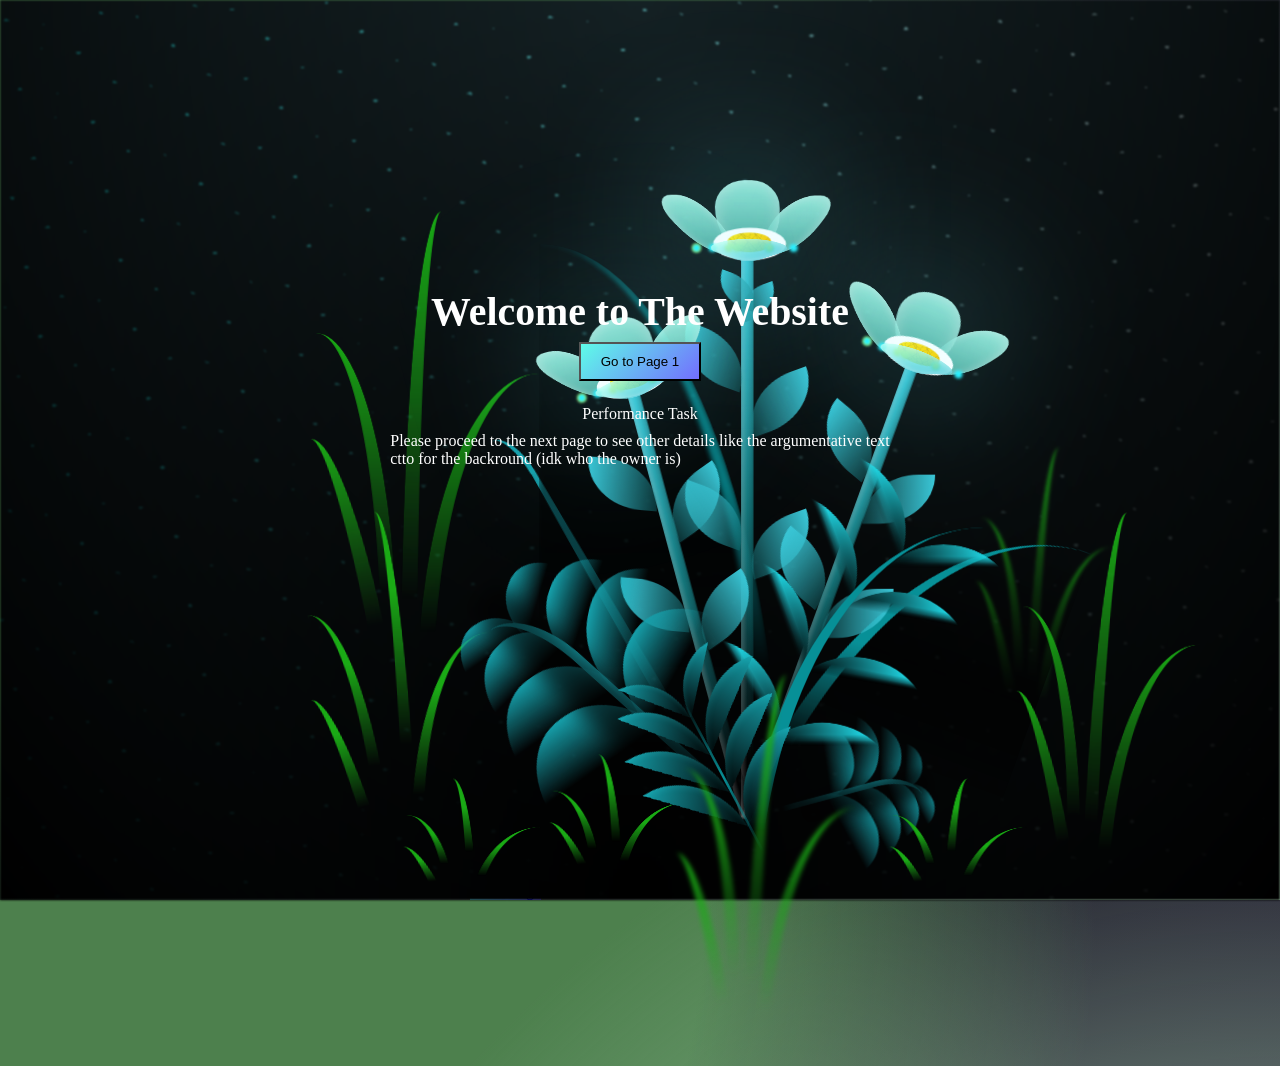
==== commit 91645b08: "Update fmt.Println message from 'Hello' to 'Goodbye'" ====
--- a/index.html
+++ b/index.html
@@ -329,8 +329,8 @@
         <h7 class="heading2" ><p></p>Performance Task</h7>
         <h7 class="heading3" ><p> Please proceed to the next page to see other
           details like the argumentative text
-        </p></h7>
+        </p><p>ctto for the backround (idk who the owner is)</p></h7>
     
 
 </body>
-</html>+</html>
